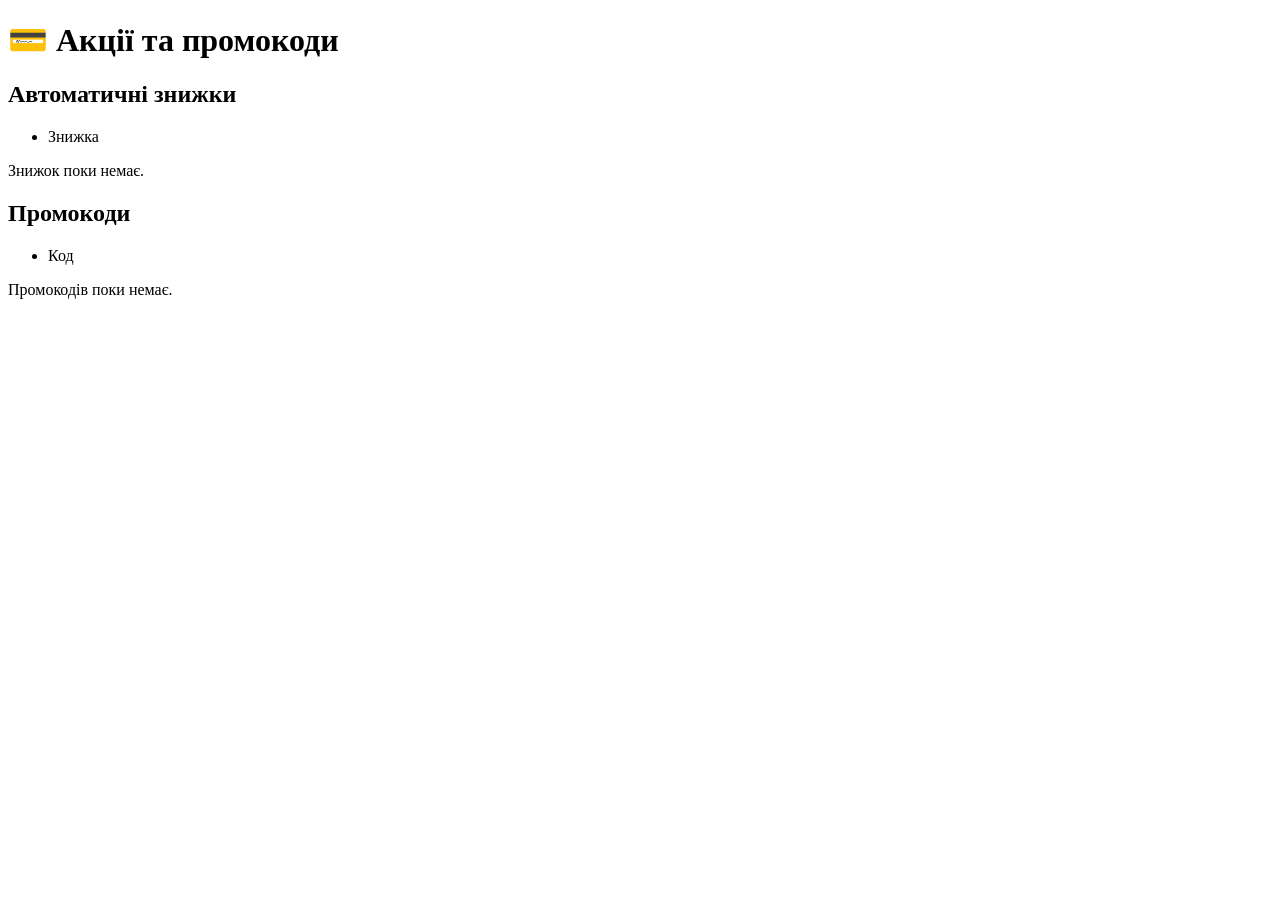
==== src/main/resources/templates/billing/promotions.html @ 9309c818 "feat(billing): [lab2] add models, in-memory repositories, services and DI demo" ====
<!DOCTYPE html>
<html lang="uk" xmlns:th="http://www.thymeleaf.org">
<head>
    <meta charset="UTF-8">
    <title>The Blind Pig — Акції</title>
</head>
<body>
<h1>💳 Акції та промокоди</h1>

<h2>Автоматичні знижки</h2>
<ul>
    <li th:each="d : ${discounts}" th:text="${d.name} + ' — ' + ${d.value} + ' (' + ${d.type} + ')'">Знижка</li>
</ul>
<p th:if="${#lists.isEmpty(discounts)}">Знижок поки немає.</p>

<h2>Промокоди</h2>
<ul>
    <li th:each="p : ${promoCodes}" th:text="${p.code} + ' — ' + ${p.value} + ' (' + ${p.type} + ')'">Код</li>
</ul>
<p th:if="${#lists.isEmpty(promoCodes)}">Промокодів поки немає.</p>
</body>
</html>
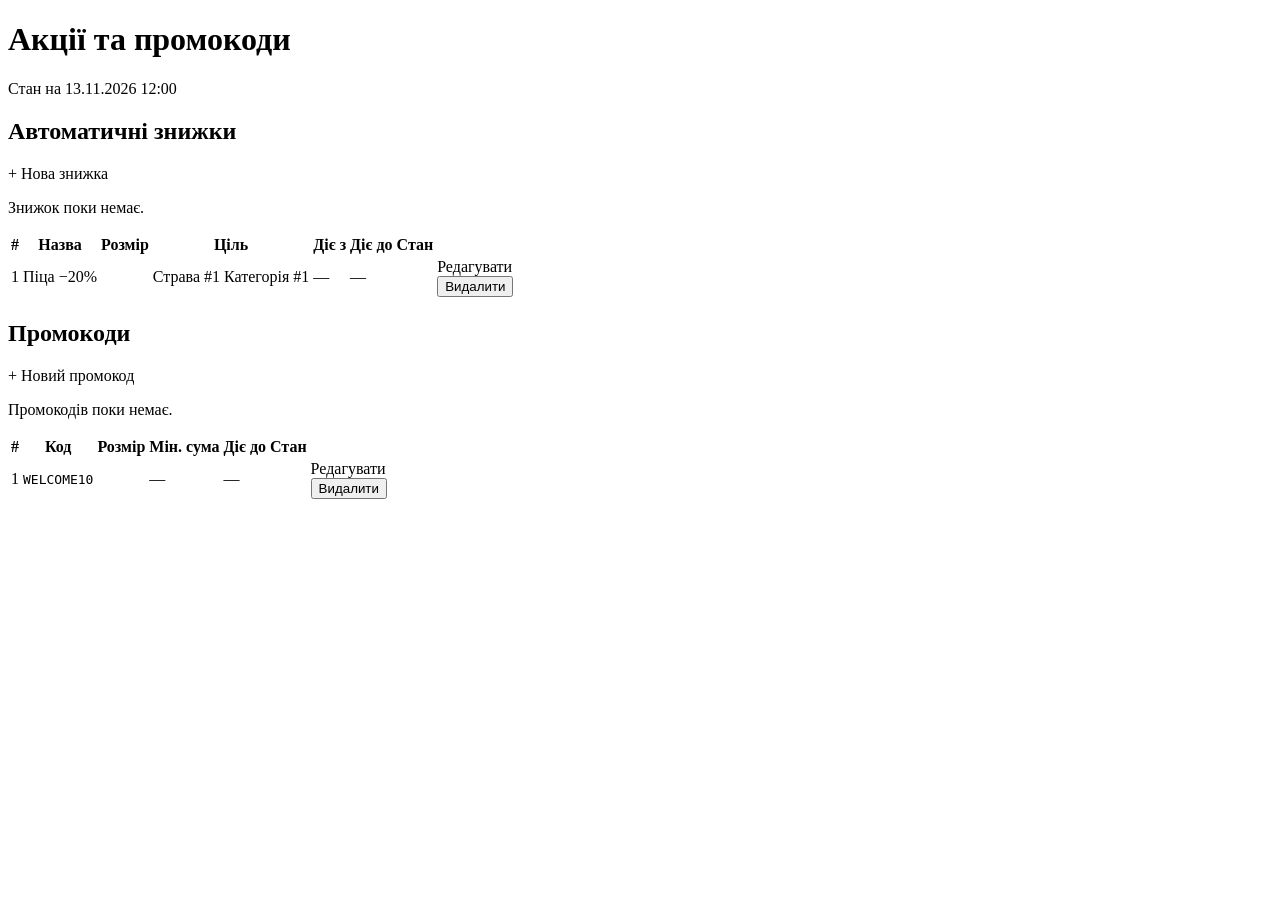
==== commit db21922a: "feat(billing): [lab3] add promotions, calculator and payments pages" ====
--- a/src/main/resources/templates/billing/promotions.html
+++ b/src/main/resources/templates/billing/promotions.html
@@ -1,22 +1,76 @@
 <!DOCTYPE html>
 <html lang="uk" xmlns:th="http://www.thymeleaf.org">
-<head>
-    <meta charset="UTF-8">
-    <title>The Blind Pig — Акції</title>
-</head>
+<head th:replace="~{billing/fragments :: head('Акції та промокоди')}"></head>
 <body>
-<h1>💳 Акції та промокоди</h1>
+<nav th:replace="~{billing/fragments :: nav('promotions')}"></nav>
+<main>
+    <div th:replace="~{billing/fragments :: flash}"></div>
 
-<h2>Автоматичні знижки</h2>
-<ul>
-    <li th:each="d : ${discounts}" th:text="${d.name} + ' — ' + ${d.value} + ' (' + ${d.type} + ')'">Знижка</li>
-</ul>
-<p th:if="${#lists.isEmpty(discounts)}">Знижок поки немає.</p>
+    <h1>Акції та промокоди</h1>
+    <p class="muted">Стан на <span th:text="${#temporals.format(now, 'dd.MM.yyyy HH:mm')}">13.11.2026 12:00</span></p>
 
-<h2>Промокоди</h2>
-<ul>
-    <li th:each="p : ${promoCodes}" th:text="${p.code} + ' — ' + ${p.value} + ' (' + ${p.type} + ')'">Код</li>
-</ul>
-<p th:if="${#lists.isEmpty(promoCodes)}">Промокодів поки немає.</p>
+    <section>
+        <div class="section-head">
+            <h2>Автоматичні знижки</h2>
+            <a class="button" th:href="@{/promotions/discounts/new}">+ Нова знижка</a>
+        </div>
+        <p th:if="${#lists.isEmpty(discounts)}" class="muted">Знижок поки немає.</p>
+        <table th:unless="${#lists.isEmpty(discounts)}">
+            <thead>
+            <tr><th>#</th><th>Назва</th><th>Розмір</th><th>Ціль</th><th>Діє з</th><th>Діє до</th><th>Стан</th><th></th></tr>
+            </thead>
+            <tbody>
+            <tr th:each="row, it : ${discounts}" th:with="d=${row.discount}"
+                th:classappend="${row.status.cssClass()} + (${it.odd} ? ' odd' : '')">
+                <td th:text="${d.id}">1</td>
+                <td th:text="${d.name}">Піца −20%</td>
+                <td th:insert="~{billing/fragments :: discountValue(${d.type}, ${d.value})}"></td>
+                <td>
+                    <span th:if="${d.menuItemId != null}" th:text="'Страва #' + ${d.menuItemId}">Страва #1</span>
+                    <span th:unless="${d.menuItemId != null}" th:text="'Категорія #' + ${d.categoryId}">Категорія #1</span>
+                </td>
+                <td th:text="${d.validFrom != null} ? ${#temporals.format(d.validFrom, 'dd.MM.yyyy HH:mm')} : 'без обмеження'">—</td>
+                <td th:text="${d.validUntil != null ? #temporals.format(d.validUntil, 'dd.MM.yyyy HH:mm') : null} ?: 'без обмеження'">—</td>
+                <td th:insert="~{billing/fragments :: statusBadge(${row.status})}"></td>
+                <td class="actions">
+                    <a th:href="@{/promotions/discounts/{id}/edit(id=${d.id})}">Редагувати</a>
+                    <form th:action="@{/promotions/discounts/{id}/delete(id=${d.id})}" method="post">
+                        <button type="submit" class="link danger">Видалити</button>
+                    </form>
+                </td>
+            </tr>
+            </tbody>
+        </table>
+    </section>
+
+    <section>
+        <div class="section-head">
+            <h2>Промокоди</h2>
+            <a class="button" th:href="@{/promotions/promo-codes/new}">+ Новий промокод</a>
+        </div>
+        <p th:if="${#lists.isEmpty(promoCodes)}" class="muted">Промокодів поки немає.</p>
+        <table th:unless="${#lists.isEmpty(promoCodes)}">
+            <thead>
+            <tr><th>#</th><th>Код</th><th>Розмір</th><th>Мін. сума</th><th>Діє до</th><th>Стан</th><th></th></tr>
+            </thead>
+            <tbody>
+            <tr th:each="row : ${promoCodes}" th:with="p=${row.promoCode}" th:classappend="${row.status.cssClass()}">
+                <td th:text="${p.id}">1</td>
+                <td><code th:text="${p.code}">WELCOME10</code></td>
+                <td th:insert="~{billing/fragments :: discountValue(${p.type}, ${p.value})}"></td>
+                <td th:text="${p.minOrderAmount != null ? #numbers.formatDecimal(p.minOrderAmount, 1, 2) + ' грн' : null} ?: '—'">—</td>
+                <td th:text="${p.validUntil != null ? #temporals.format(p.validUntil, 'dd.MM.yyyy HH:mm') : null} ?: 'без обмеження'">—</td>
+                <td th:insert="~{billing/fragments :: statusBadge(${row.status})}"></td>
+                <td class="actions">
+                    <a th:href="@{/promotions/promo-codes/{id}/edit(id=${p.id})}">Редагувати</a>
+                    <form th:action="@{/promotions/promo-codes/{id}/delete(id=${p.id})}" method="post">
+                        <button type="submit" class="link danger">Видалити</button>
+                    </form>
+                </td>
+            </tr>
+            </tbody>
+        </table>
+    </section>
+</main>
 </body>
 </html>
